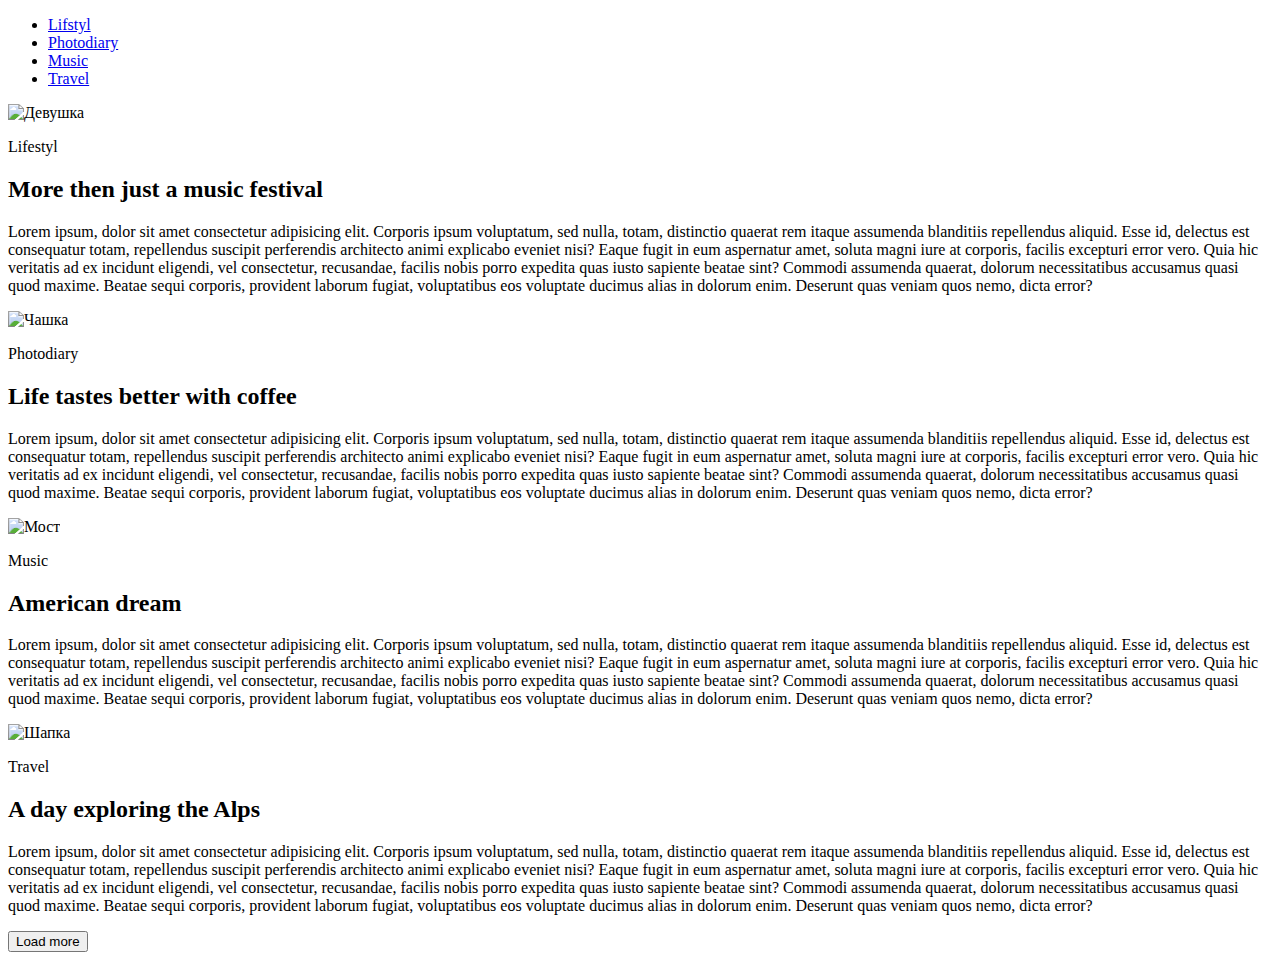
==== index.html @ 863f64c9 "first hometask done" ====
<!DOCTYPE html>
<html lang="en">
<head>
    <meta charset="UTF-8">
    <meta name="viewport" content="width=device-width, initial-scale=1.0">
    <meta http-equiv="X-UA-Compatible" content="ie=edge">
    <title>Homework01</title>
</head>
<body>
    <header class="main-header">
        <nav class="main-nav">
    <section>
        <ul class="main-menu" >
        <li>
           <a href="#"class="main-menu"> Lifstyl</a>
        </li>
        <li>
                <a href="#"class="main-menu">Photodiary</a>
         </li>  
         <li>
                <a href="#"class="main-menu">Music</a>
         </li> 
         <li>
                <a href="#"class="main-menu">Travel</a>
         </li> 
       </ul>
    </section>
      </nav>
      <section> 
          <img src="D:\goit-fe-course\goit-fe-cours\img\lifestyle_01 (2).jpg"
               alt="Девушка"
               width="400"
               height="250">
               <p>Lifestyl</p>
               <h2>More then just a music festival</h2>
               <p>Lorem ipsum, dolor sit amet consectetur adipisicing elit. Corporis ipsum voluptatum, sed nulla, totam, distinctio quaerat rem itaque assumenda blanditiis repellendus aliquid. Esse id, delectus est consequatur totam, repellendus suscipit perferendis architecto animi explicabo eveniet nisi? Eaque fugit in eum aspernatur amet, soluta magni iure at corporis, facilis excepturi error vero. Quia hic veritatis ad ex incidunt eligendi, vel consectetur, recusandae, facilis nobis porro expedita quas iusto sapiente beatae sint? Commodi assumenda quaerat, dolorum necessitatibus accusamus quasi quod maxime. Beatae sequi corporis, provident laborum fugiat, voluptatibus eos voluptate ducimus alias in dolorum enim. Deserunt quas veniam quos nemo, dicta error?
               </p>
               <img src="D:\goit-fe-course\goit-fe-cours\img\lifestyle_02 (2).jpg"
               alt="Чашка"
               width="400"
               height="250">
               <p>Photodiary</p>
               <h2>Life tastes better with coffee</h2>
               <p>Lorem ipsum, dolor sit amet consectetur adipisicing elit. Corporis ipsum voluptatum, sed nulla, totam, distinctio quaerat rem itaque assumenda blanditiis repellendus aliquid. Esse id, delectus est consequatur totam, repellendus suscipit perferendis architecto animi explicabo eveniet nisi? Eaque fugit in eum aspernatur amet, soluta magni iure at corporis, facilis excepturi error vero. Quia hic veritatis ad ex incidunt eligendi, vel consectetur, recusandae, facilis nobis porro expedita quas iusto sapiente beatae sint? Commodi assumenda quaerat, dolorum necessitatibus accusamus quasi quod maxime. Beatae sequi corporis, provident laborum fugiat, voluptatibus eos voluptate ducimus alias in dolorum enim. Deserunt quas veniam quos nemo, dicta error?
               </p>
               <img src="D:\goit-fe-course\goit-fe-cours\img\photodiary_01.jpg"
               alt="Мост"
               width="400"
               height="250">
               <p>Music</p>
               <h2>American dream</h2>
               <p>Lorem ipsum, dolor sit amet consectetur adipisicing elit. Corporis ipsum voluptatum, sed nulla, totam, distinctio quaerat rem itaque assumenda blanditiis repellendus aliquid. Esse id, delectus est consequatur totam, repellendus suscipit perferendis architecto animi explicabo eveniet nisi? Eaque fugit in eum aspernatur amet, soluta magni iure at corporis, facilis excepturi error vero. Quia hic veritatis ad ex incidunt eligendi, vel consectetur, recusandae, facilis nobis porro expedita quas iusto sapiente beatae sint? Commodi assumenda quaerat, dolorum necessitatibus accusamus quasi quod maxime. Beatae sequi corporis, provident laborum fugiat, voluptatibus eos voluptate ducimus alias in dolorum enim. Deserunt quas veniam quos nemo, dicta error?
               </p>
               <img src="D:\goit-fe-course\goit-fe-cours\img\photodiary_02.jpg"
               alt="Шапка"
               width="400"
               height="250">
               <p>Travel</p>
               <h2>A day exploring the Alps</h2>
               <p>Lorem ipsum, dolor sit amet consectetur adipisicing elit. Corporis ipsum voluptatum, sed nulla, totam, distinctio quaerat rem itaque assumenda blanditiis repellendus aliquid. Esse id, delectus est consequatur totam, repellendus suscipit perferendis architecto animi explicabo eveniet nisi? Eaque fugit in eum aspernatur amet, soluta magni iure at corporis, facilis excepturi error vero. Quia hic veritatis ad ex incidunt eligendi, vel consectetur, recusandae, facilis nobis porro expedita quas iusto sapiente beatae sint? Commodi assumenda quaerat, dolorum necessitatibus accusamus quasi quod maxime. Beatae sequi corporis, provident laborum fugiat, voluptatibus eos voluptate ducimus alias in dolorum enim. Deserunt quas veniam quos nemo, dicta error?
               </p>
      </section>
      <section>
          <button>Load more</button>
      </section>
</header>
<footer></footer>
</body>
</html>
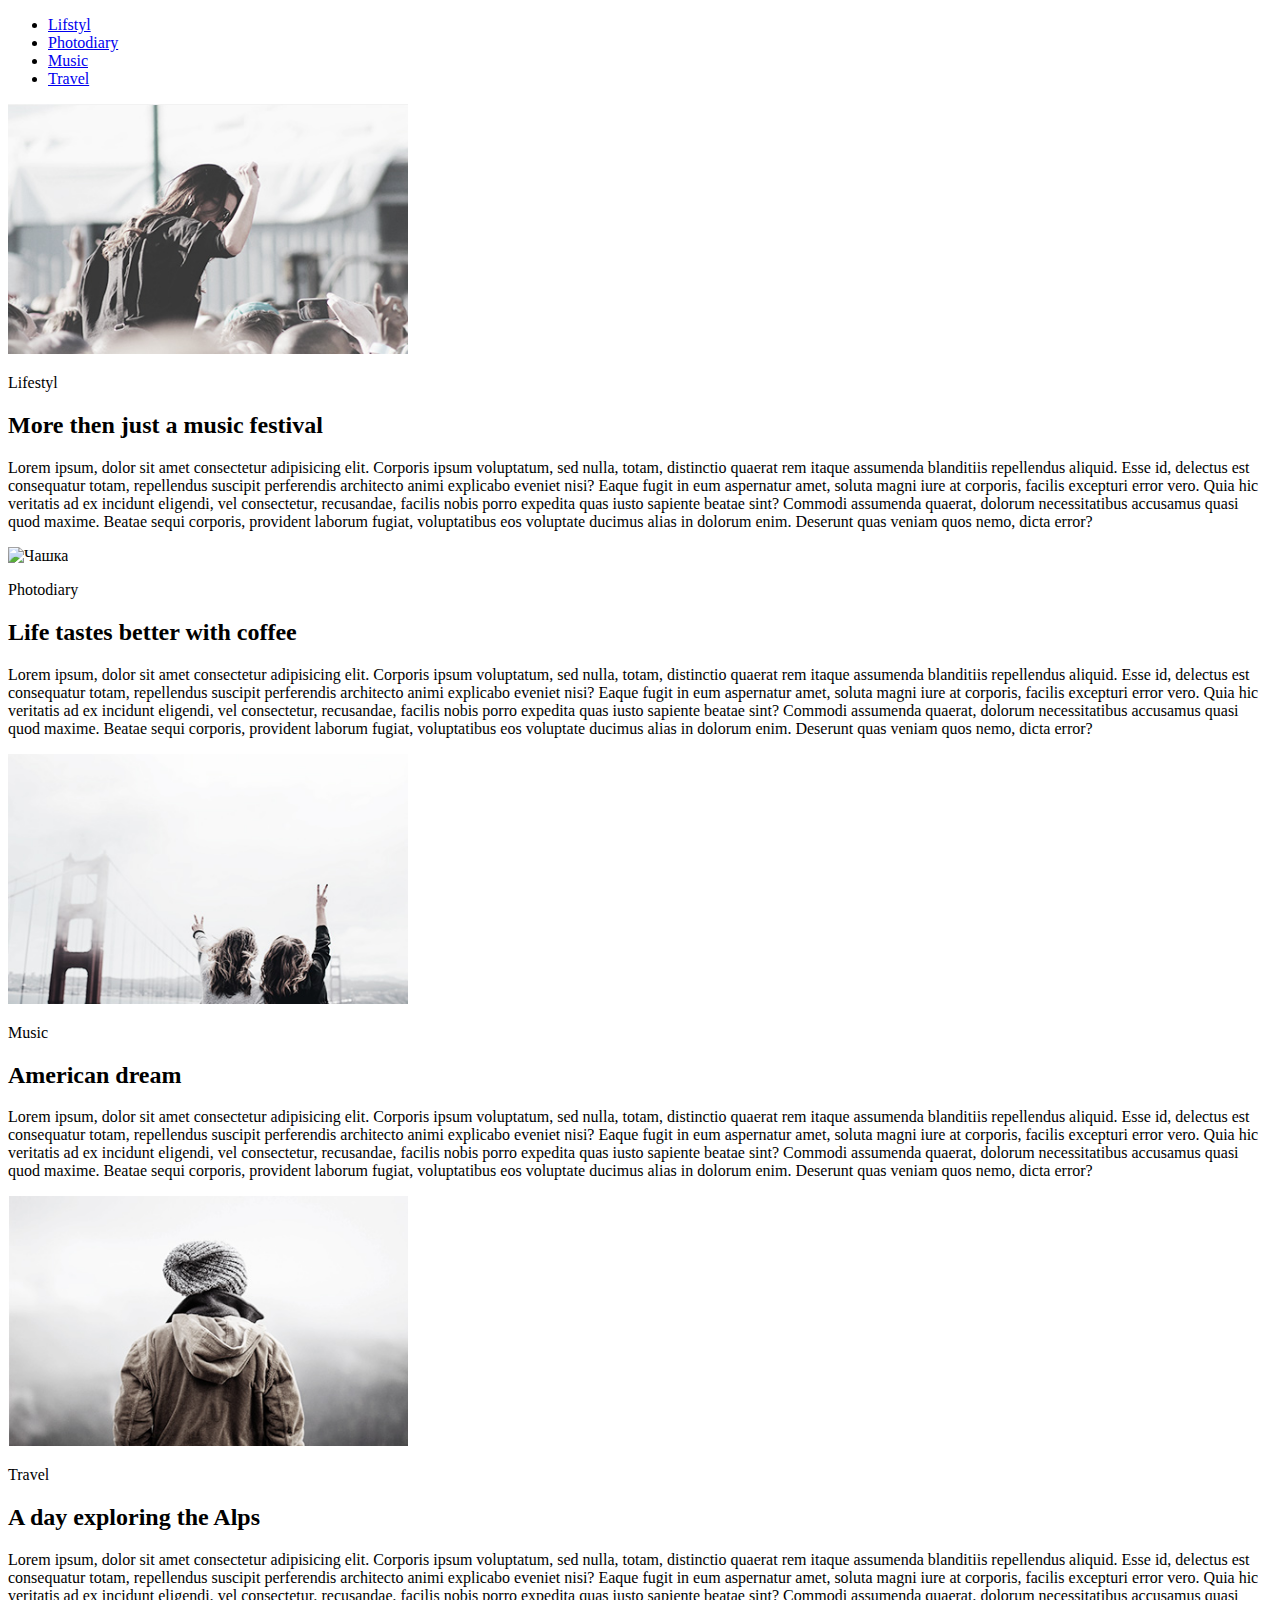
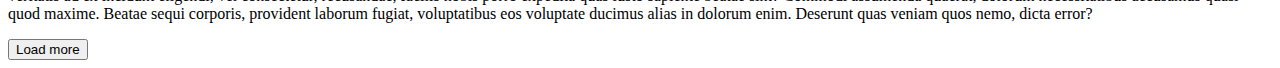
==== commit 91642279: "img" ====
--- a/index.html
+++ b/index.html
@@ -27,7 +27,7 @@
     </section>
       </nav>
       <section> 
-          <img src="D:\goit-fe-course\goit-fe-cours\img\lifestyle_01 (2).jpg"
+          <img src="img/lifestyle_01 (2).jpg"
                alt="Девушка"
                width="400"
                height="250">
@@ -35,7 +35,7 @@
                <h2>More then just a music festival</h2>
                <p>Lorem ipsum, dolor sit amet consectetur adipisicing elit. Corporis ipsum voluptatum, sed nulla, totam, distinctio quaerat rem itaque assumenda blanditiis repellendus aliquid. Esse id, delectus est consequatur totam, repellendus suscipit perferendis architecto animi explicabo eveniet nisi? Eaque fugit in eum aspernatur amet, soluta magni iure at corporis, facilis excepturi error vero. Quia hic veritatis ad ex incidunt eligendi, vel consectetur, recusandae, facilis nobis porro expedita quas iusto sapiente beatae sint? Commodi assumenda quaerat, dolorum necessitatibus accusamus quasi quod maxime. Beatae sequi corporis, provident laborum fugiat, voluptatibus eos voluptate ducimus alias in dolorum enim. Deserunt quas veniam quos nemo, dicta error?
                </p>
-               <img src="D:\goit-fe-course\goit-fe-cours\img\lifestyle_02 (2).jpg"
+               <img src="img/lifestyle_02_2.jpg"
                alt="Чашка"
                width="400"
                height="250">
@@ -43,7 +43,7 @@
                <h2>Life tastes better with coffee</h2>
                <p>Lorem ipsum, dolor sit amet consectetur adipisicing elit. Corporis ipsum voluptatum, sed nulla, totam, distinctio quaerat rem itaque assumenda blanditiis repellendus aliquid. Esse id, delectus est consequatur totam, repellendus suscipit perferendis architecto animi explicabo eveniet nisi? Eaque fugit in eum aspernatur amet, soluta magni iure at corporis, facilis excepturi error vero. Quia hic veritatis ad ex incidunt eligendi, vel consectetur, recusandae, facilis nobis porro expedita quas iusto sapiente beatae sint? Commodi assumenda quaerat, dolorum necessitatibus accusamus quasi quod maxime. Beatae sequi corporis, provident laborum fugiat, voluptatibus eos voluptate ducimus alias in dolorum enim. Deserunt quas veniam quos nemo, dicta error?
                </p>
-               <img src="D:\goit-fe-course\goit-fe-cours\img\photodiary_01.jpg"
+               <img src="img/photodiary_01.jpg"
                alt="Мост"
                width="400"
                height="250">
@@ -51,7 +51,7 @@
                <h2>American dream</h2>
                <p>Lorem ipsum, dolor sit amet consectetur adipisicing elit. Corporis ipsum voluptatum, sed nulla, totam, distinctio quaerat rem itaque assumenda blanditiis repellendus aliquid. Esse id, delectus est consequatur totam, repellendus suscipit perferendis architecto animi explicabo eveniet nisi? Eaque fugit in eum aspernatur amet, soluta magni iure at corporis, facilis excepturi error vero. Quia hic veritatis ad ex incidunt eligendi, vel consectetur, recusandae, facilis nobis porro expedita quas iusto sapiente beatae sint? Commodi assumenda quaerat, dolorum necessitatibus accusamus quasi quod maxime. Beatae sequi corporis, provident laborum fugiat, voluptatibus eos voluptate ducimus alias in dolorum enim. Deserunt quas veniam quos nemo, dicta error?
                </p>
-               <img src="D:\goit-fe-course\goit-fe-cours\img\photodiary_02.jpg"
+               <img src="img/photodiary_02.jpg"
                alt="Шапка"
                width="400"
                height="250">
